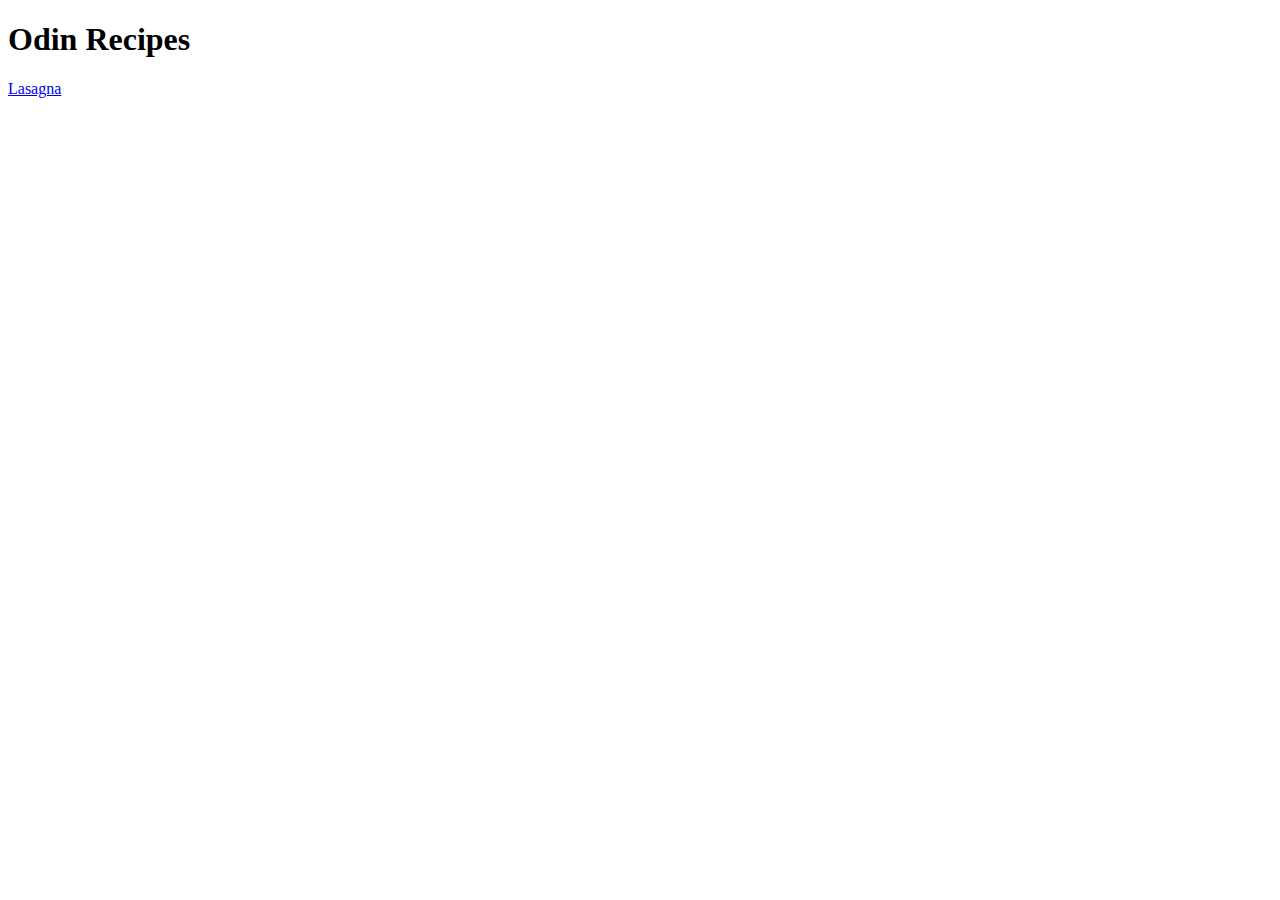
==== index.html @ eac477c7 "Lasagna recipe added" ====
<!DOCTYPE html>
<html lang="en">
<head>
    <meta charset="UTF-8">
    <meta name="viewport" content="width=device-width, initial-scale=1.0">
    <title>Recipes | The Odin Project</title>
</head>
<body>
    <h1>Odin Recipes</h1>

    <a href="./recipes/lasagna.html">Lasagna</a>
</body>
</html>
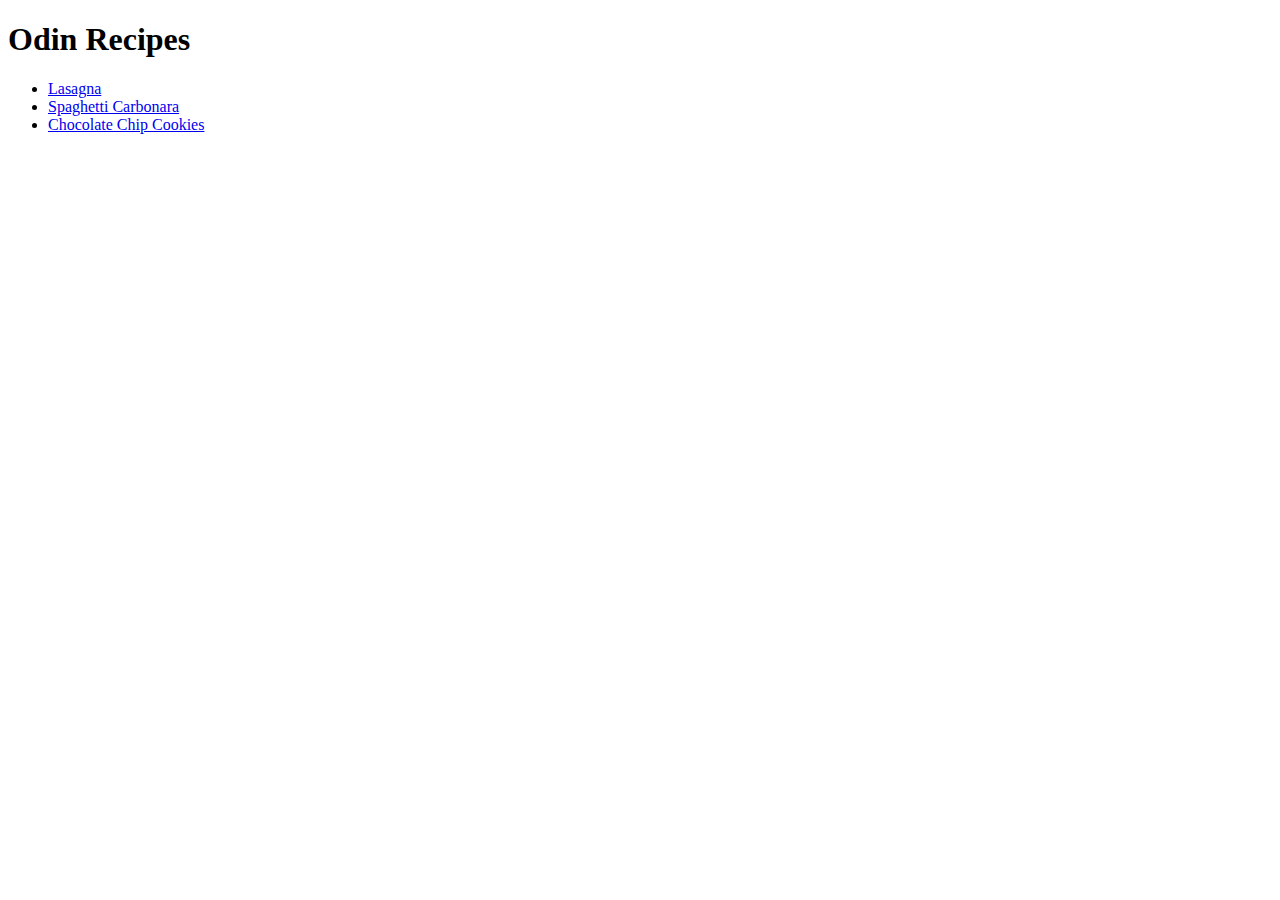
==== commit c999c91e: "Two more recipes + access through home" ====
--- a/index.html
+++ b/index.html
@@ -8,6 +8,10 @@
 <body>
     <h1>Odin Recipes</h1>
 
-    <a href="./recipes/lasagna.html">Lasagna</a>
+    <ul>
+        <li><a href="./recipes/lasagna.html">Lasagna</a></li>
+        <li><a href="./recipes/spaghetti-carbonara.html">Spaghetti Carbonara</a></li>
+        <li><a href="./recipes/cookies.html">Chocolate Chip Cookies</a></li>
+    </ul>
 </body>
 </html>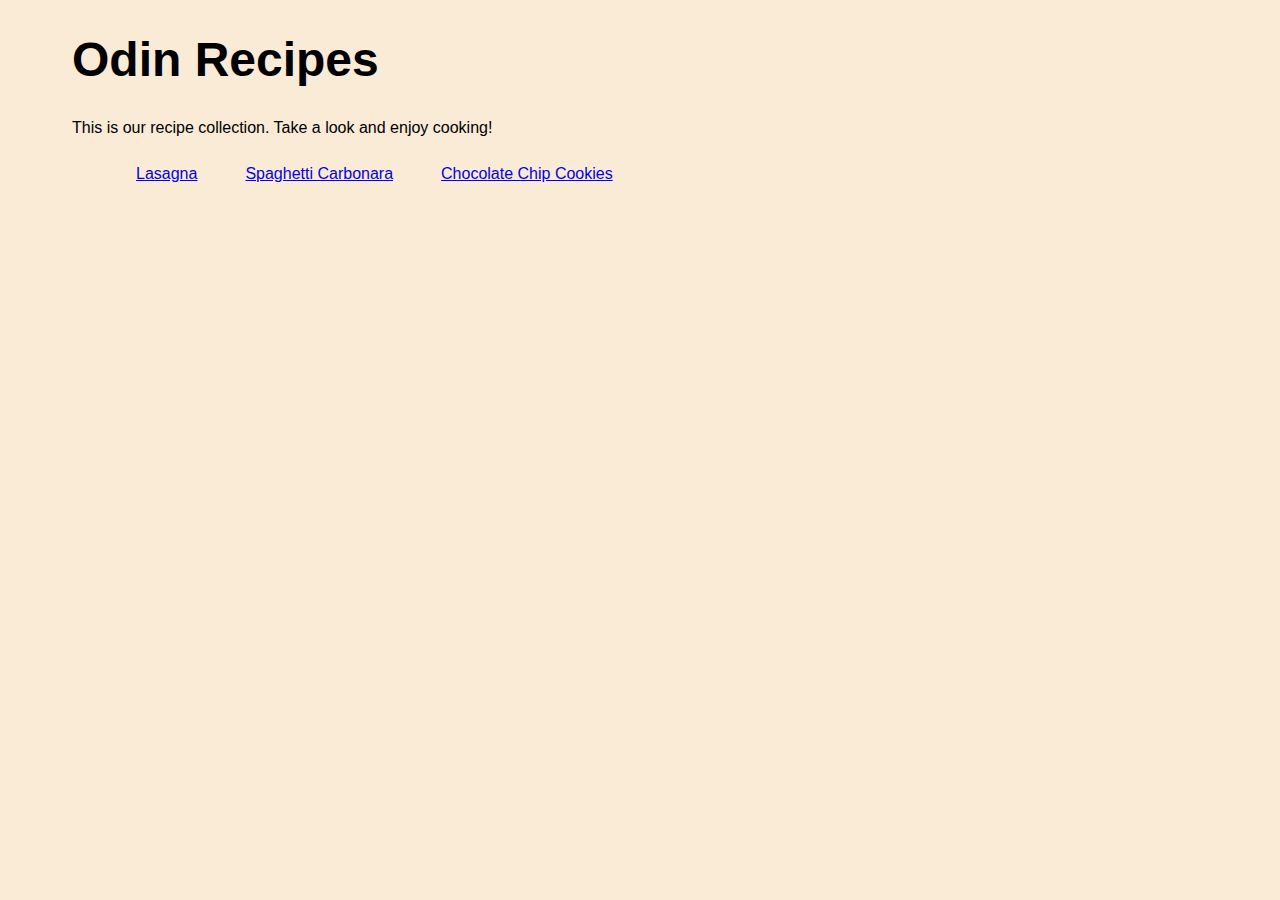
==== commit 34a9eaf2: "Initial styling - css practice" ====
--- a/index.html
+++ b/index.html
@@ -3,15 +3,18 @@
 <head>
     <meta charset="UTF-8">
     <meta name="viewport" content="width=device-width, initial-scale=1.0">
+    <link rel="stylesheet" href="./styles.css">
     <title>Recipes | The Odin Project</title>
 </head>
 <body>
     <h1>Odin Recipes</h1>
 
+    <p>This is our recipe collection. Take a look and enjoy cooking!</p>
+
     <ul>
-        <li><a href="./recipes/lasagna.html">Lasagna</a></li>
-        <li><a href="./recipes/spaghetti-carbonara.html">Spaghetti Carbonara</a></li>
-        <li><a href="./recipes/cookies.html">Chocolate Chip Cookies</a></li>
+        <li class="recipe-access"><a href="./recipes/lasagna.html">Lasagna</a></li>
+        <li class="recipe-access"><a href="./recipes/spaghetti-carbonara.html">Spaghetti Carbonara</a></li>
+        <li class="recipe-access"><a href="./recipes/cookies.html">Chocolate Chip Cookies</a></li>
     </ul>
 </body>
 </html>--- a/styles.css
+++ b/styles.css
@@ -0,0 +1,33 @@
+body {
+    background-color: antiquewhite;
+    font-family: Verdana, Geneva, Tahoma, sans-serif;
+    padding: 0 64px;
+    max-width: 960px;
+}
+
+h1 {
+    font-size: 48px;
+}
+
+ul {
+    list-style-type: none;
+    display: flex;
+}
+
+.recipe-access {
+    padding: 12px 24px;
+}
+
+.recipe-pic {
+    width: 500px;
+    height: auto;
+}
+
+.ingredient-list {
+    list-style-type: disc;
+    display: block;
+}
+
+.ingredient-list li, ol li {
+    padding: 8px 0;
+}